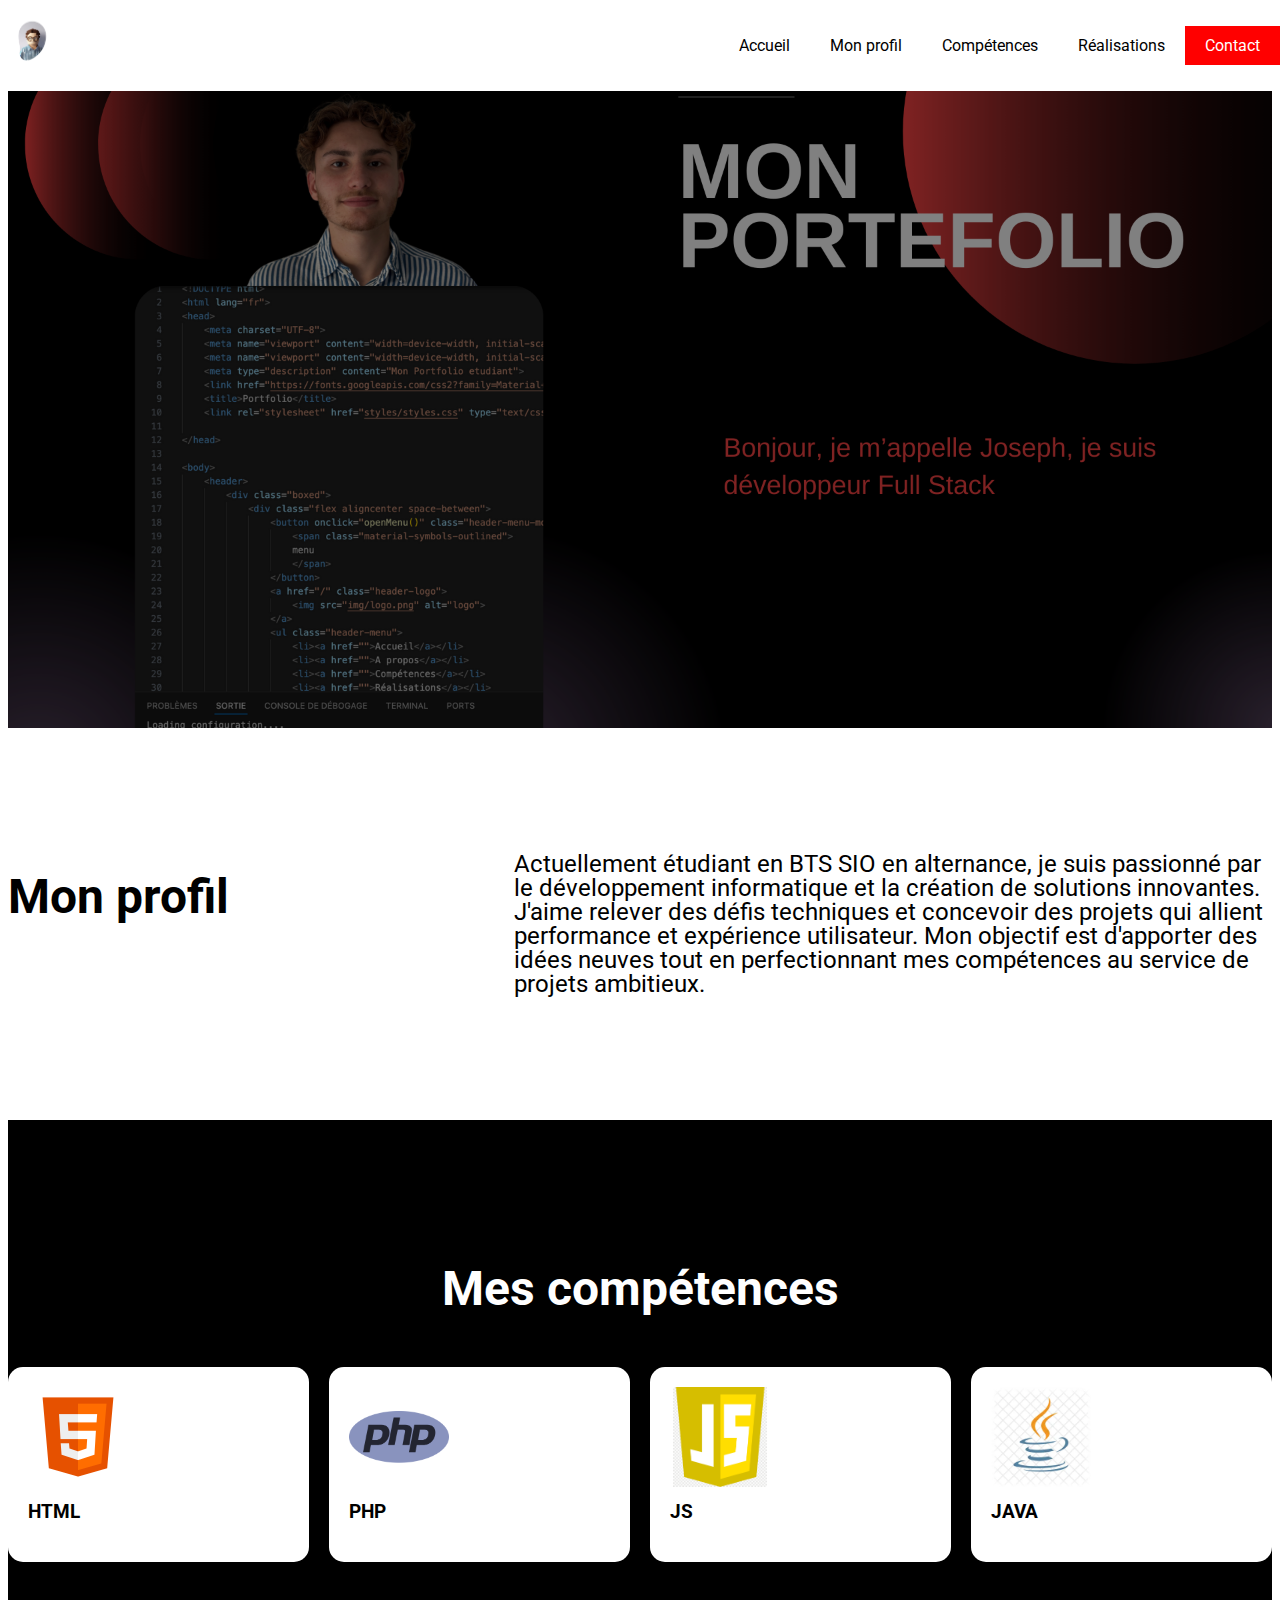
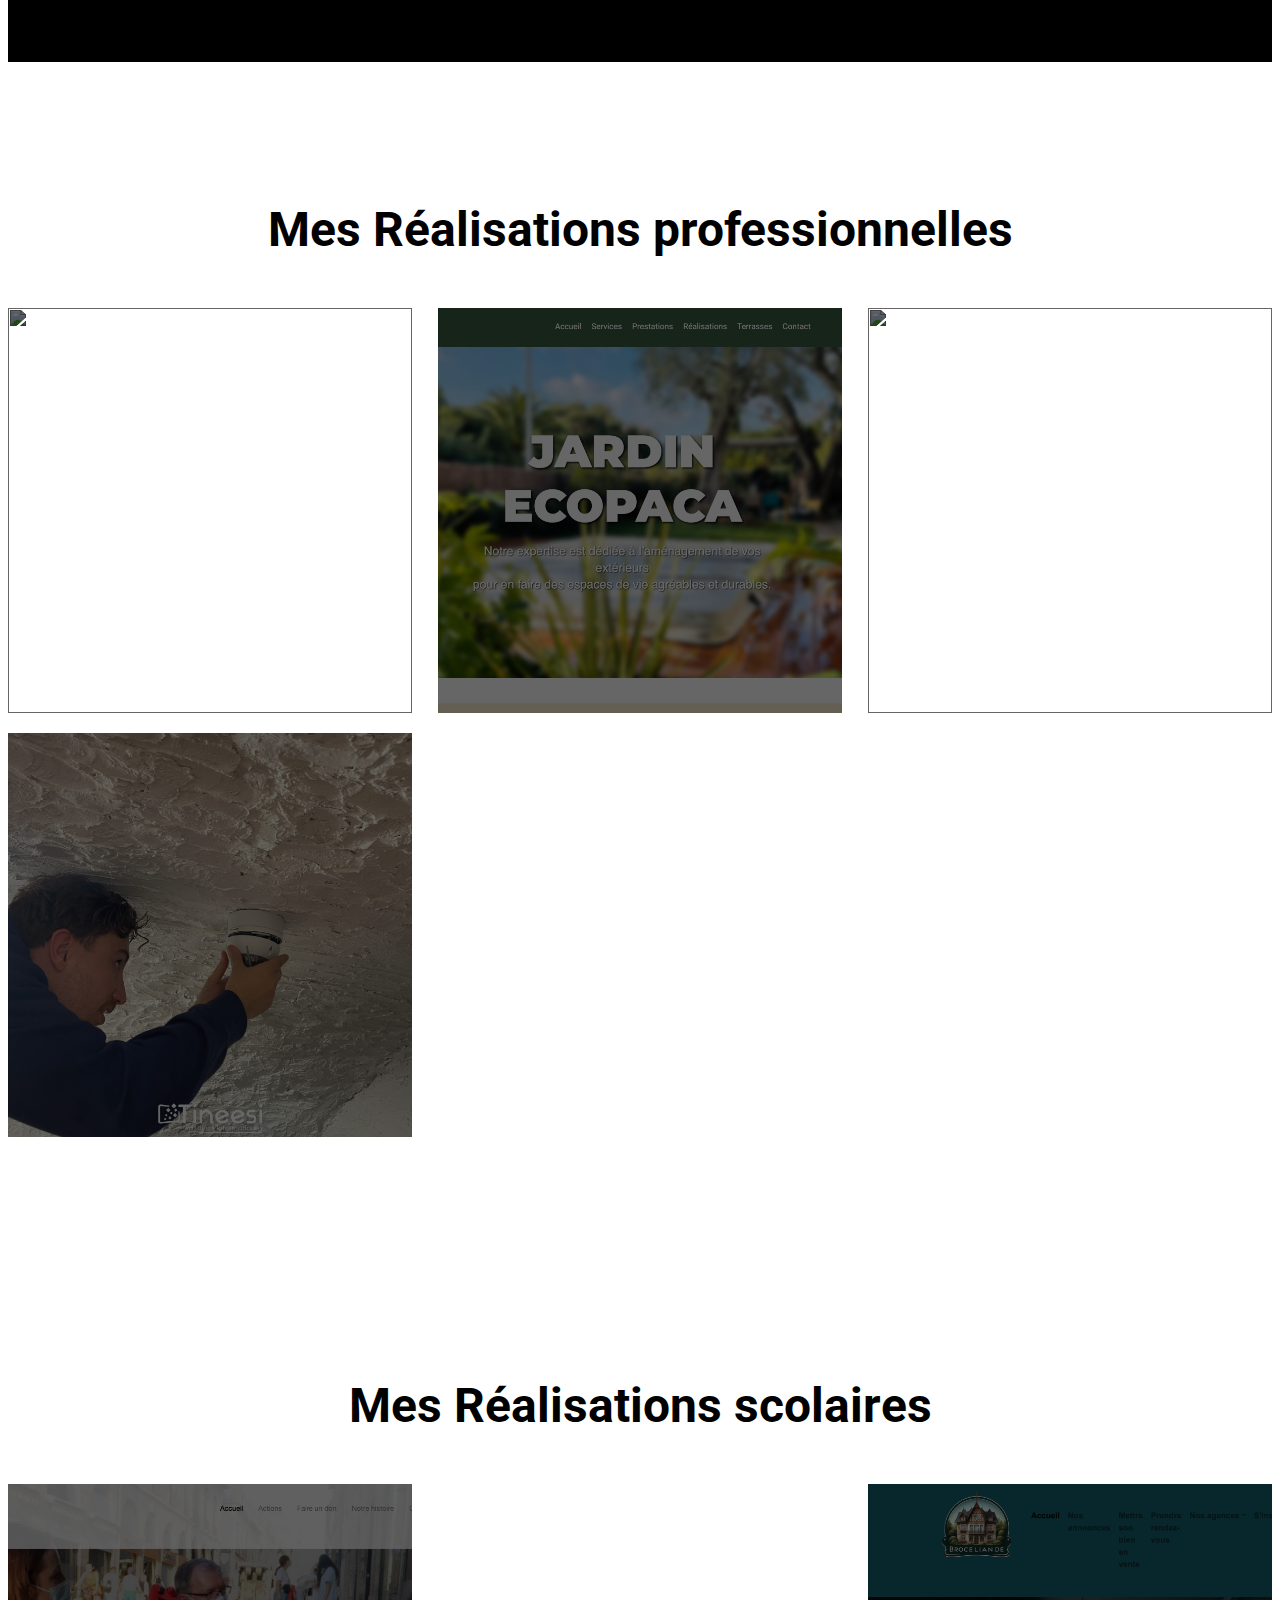
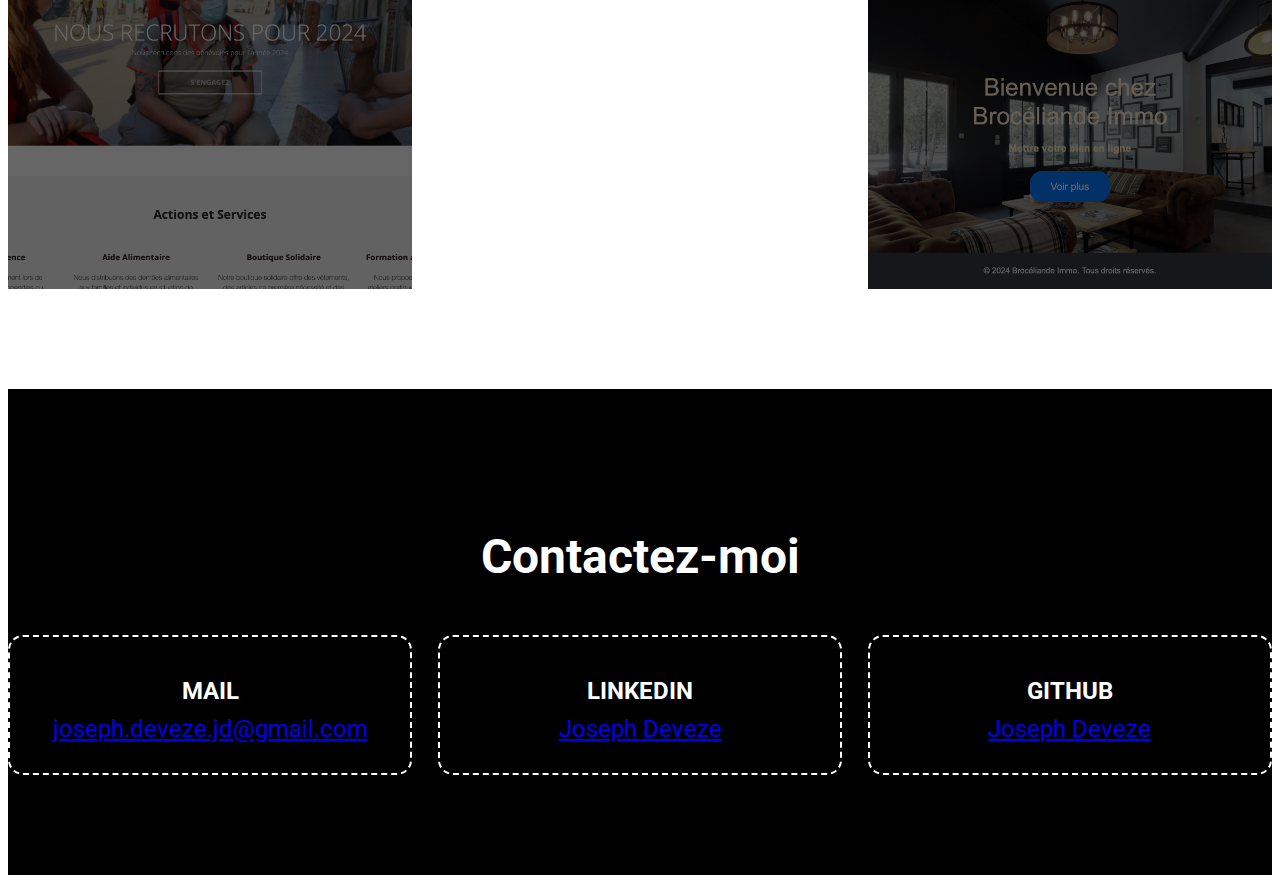
==== index.html @ 4be374dc "first commit" ====
<!DOCTYPE html>
<html lang="fr">
<head>
    <meta charset="UTF-8">
    <meta name="viewport" content="width=device-width, initial-scale=1" />
    <meta name="viewport" content="width=device-width, initial-scale=1.0">
    <meta type="description" content="Mon Portfolio etudiant">
    <link href="https://fonts.googleapis.com/css2?family=Material+Symbols+Outlined" rel="stylesheet" />
    <title>Portfolio</title>
    <link rel="stylesheet" href="styles/styles.css" type="text/css">
    
</head>

<body>
    <header>
        <div class="boxed">
            <div class="flex aligncenter space-between">
                <button onclick="openMenu()" class="header-menu-mobile">
                    <span class="material-symbols-outlined">
                    menu
                    </span>
                </button>
                <a href="/" class="header-logo">
                    <img src="img/logo.png" alt="logo">
                </a>
                <ul class="header-menu">
                    <li><a href="">Accueil</a></li>
                    <li><a href="#profil">Mon profil</a></li>
                    <li><a href="#competences">Compétences</a></li>
                    <li><a href="#realisation_scolaire">Réalisations</a></li>
                    <li><a href="#contact">Contact</a></li>
                </ul>
            </div>
        </div>
    </header>
    <div class="slider">
        <img src="img/creative Portofolio.png" class="slider-background">
    </div>
    <div class="section" id="profil">
        <div class="boxed">
            <div class="flex toColumn mCenter">
                <div class="w40 wm100">
                    <h2>Mon profil</h2>
                </div>
                <div class="w60 wm100">
                    <p>Actuellement étudiant en BTS SIO en alternance, je suis passionné par le développement informatique et la création de solutions innovantes. J'aime relever des défis techniques et concevoir des projets qui allient performance et expérience utilisateur. Mon objectif est d'apporter des idées neuves tout en perfectionnant mes compétences au service de projets ambitieux.</p>
                </div>
            </div>
        </div>
    </div>
    <div class="section dark" id="competences">
        <div class="boxed text-center">
            <h2>Mes compétences</h2>
        </div>
        <div class="flex toColumn gap20">
            <div class="w25 wm100 skill">
                <img src="img/html-logo.png">
                <h3>HTML</h3>
            </div>
            <div class="w25 wm100 skill">
                <img src="img/php-logo.png">
                <h3>PHP</h3>
            </div>
            <div class="w25 wm100 skill">
                <img src="img/js-logo.png">
                <h3>JS</h3>
            </div>
            <div class="w25 wm100 skill">
                <img src="img/java-logo.webp">
                <h3>JAVA</h3>
            </div>
        </div>
    </div>
    <div class="section" id="realisation_scolaire">
        <div class="boxed text-center">
            <h2>Mes Réalisations professionnelles </h2>
            <div class="flex wrap gap20 space-between">
                <div class="w32 wm47 realisation">
                    <a href="">
                        <img src="img/gannac_screen.png" alt="">
                        <h3>Maison Gannac</h3>
                    </a>
                </div>
                <div class="w32 wm47 realisation">
                    <a href="http://www.jardinecopaca.fr" target="_blank">
                        <img src="img/jardinecopaca_screen.png" alt="">
                        <h3>Jardin Ecopaca</h3>
                    </a>
                </div>
                <div class="w32 wm47 realisation">
                    <a href="">
                        <img src="img/tineesi_screen.jpg" alt="">
                        <h3>Tineesi</h3>
                    </a>
                </div>
                <div class="w32 wm47 realisation">
                    <a href="">
                        <img src="img/tineesi_screen2.jpg" alt="">
                        <h3>Tineesi</h3>
                    </a>
                </div>
            </div>
        </div>
    </div>

    <div class="section">
        <div class="boxed text-center">
            <h2>Mes Réalisations scolaires</h2>
            <div class="flex wrap gap20 space-between">
                <div class="w32 wm47 realisation">
                    <a href="https://github.com/artodee/Croix-Rouge---Business-Game" target="_blank">
                        <img src="img/croixrouge_screen.png" alt="">
                        <h3>Croix Rouge</h3>
                    </a>
                </div>
                <div class="w32 wm47 realisation">
                    <a href="https://github.com/artodee/Broceliande_immo" target="_blank">
                        <img src="img/broceliande_screen.png" alt="">
                        <h3>Broceliande Immo</h3>
                    </a>
                </div>
            </div>
        </div>
    </div>

    <div class="section dark" id="contact">
        <div class="boxed text-center">
            <h2>Contactez-moi</h2>
            <div class="flex toColumn space-between mgap20">
                <div class="w32 wm100 contact">
                    <span class="label">Mail</span>
                    <span class="value">
                        <a href="mailto:joseph.deveze.jd@gmail.com">joseph.deveze.jd@gmail.com</a>
                    </span>
                </div>
                <div class="w32 wm100 contact">
                    <span class="label">Linkedin</span>
                    <span class="value">
                        <a href="https://www.linkedin.com/feed/" target="_blank">Joseph Deveze</a>
                    </span>
                </div>
                <div class="w32 wm100 contact">
                    <span class="label">Github</span>
                    <span class="value">
                        <a href="https://github.com/artodee" target="_blank">Joseph Deveze</a>
                    </span>
                </div>
            </div>
        </div>
    </div>

</body>

<script src="js/app.js">

</script>
</html>
---- styles/styles.css ----
@import url('https://fonts.googleapis.com/css2?family=Roboto:ital,wght@0,500;1,400&display=swap');


body {
    font-family: 'Roboto', sans-serif;
}
  
.slider{
    width: 100%;
    min-height:80vh;
    aspect-ratio: 16/9;
    position: relative;
}

.slider-background{
    width: 100%;
    height: 100%;
    object-fit: cover;
    filter: brightness(50%);
}

.slider-content{
    position: absolute;
    top: 50%;
    left: 50%;
    transform: translate(-50%, -50%);
    text-align: center;
}

h1 {
    color: #fff;
    font-size: 5rem;
}

h2{
    font-size: 3rem;
    margin-bottom:50px ;
}
p{
    font-size: 1.5rem;
    line-height: 1.5rem;
}
.slider-content p{
    color: #fff;
    font-size: 2rem;
}

.section{
    padding: 100px 0;
}

.boxed{
    max-width: 1280px;
    margin-inline: auto;

}

.flex {
    display: flex;
}

.dark{
    background: #000;
    color: #fff;

}

.w40{
    width: 40%;
}

.w60{
    width: 60%;
}

.text-center{
    text-align: center;
}

.w25{
    width:25%;

}

.w32{
    width: 32%;
}

.space-between{
    justify-content: space-between;
}

.gap20{
    gap: 20px;
}

.wrap{
    flex-wrap: wrap;
}

.skill{
    background: #fff;
    border-radius: 15px;
    padding: 20px;
    box-sizing: border-box;
}

.skill img{
    width: 100px;
    height: 100px;
    aspect-ratio: 1/1;
    object-fit: contain;

}

.skill h3{
    color: #000;
    margin-top: 10px;
}

.realisation{
    height: auto;
    aspect-ratio: 1/1;
    position: relative;
}

.realisation h3{
    position: absolute;
    top: 50%;
    left: 50%;
    transform: translate(-50%, -50%);
    font-size: 2rem;
    width: max-content;
    opacity: 0;
    transition:.4s ease;
}
.realisation a{
    display: block;
    width: 100%;
    height: 100%;
    text-decoration: none;
    color: #fff;
}

.realisation img{
    width: 100%;
    height: 100%;
    object-fit: cover;
    filter: brightness(40%);
    transition:.4s ease;
}

.realisation:hover {
    filter: brightness(60%);
}

.realisation:hover h3{
    opacity: 1;
}

.icon{
    display: block;
    font-size: 40px !important;
}

.label{
    display: block;
    font-weight: 700;
    text-transform: uppercase;
    margin:10px 0;
    font-size: 1.5rem;
}

.value{
    display: block;
    font-size: 1.5rem;
}

.contact{
    border: 2px dashed #fff;
    border-radius: 15px;
    padding: 30px;
    box-sizing: border-box;
    text-decoration: none;
}

.aligncenter{
    align-items: center;
}

header{
    position: fixed;
    top: 0;
    left: 0;
    width: 100%;
    background: #fff;
    z-index: 999;
    padding-block: 10px;
    box-shadow: 1px 1px 25px (0,0,0,0.07);
}

.header-logo{
    display: block;
}

.header-logo img{
    width: 60px;
}

.header-menu{
    display: flex;
    align-items: center;
    list-style: none;
}

.header-menu li a{
    text-decoration: none;
    color: #000;
    padding: 10px 20px;
    display: block;
    box-sizing: border-box;
    transition:.2s ease;
}


.header-menu li a:hover{
    background-color: #f2f2f2;
}

.header-menu li:last-child a{
    background: red; 
    color: #fff;
}

.header-menu-mobile{
    display: none;
}

.header-menu-mobile-exit{
    display: none;
}

@media(max-width:810px){
    .header{
        height: 60px !important;
    }

    .header-menu-mobile{
        display: block;
        border: 0px;
        background-color: #fff;
        position: absolute;
        left: 5%;
        top: 50%;
        transform: translateY(-50%);
        z-index: 991;
        
    }

    .header-logo{
        position: absolute;
        left: 50%;
        top: 50%;
        transform: translate(-50%,-50%);
        z-index: 991;
    }

    .header-menu{
        position: fixed;
        top: 0;
        left: 0;
        width:100%;
        height: 100vh;
        background-color: #fff;
        flex-direction: column;
        align-items: center;
        justify-content: center;
        gap:30px;
        display: none;
    }

    .active{
        display: flex;
    }
    .header-menu li:last-child a{
        margin-top: 10px;
    }

    h2{
        font-size: 1.75rem;
        margin-bottom: 30px;
    }

    .slider{
        height: 60vh;
    }

    .slider-content{
        width: 90%;
    }

    .slider-content p{
        margin-top: 20px;
        font-size: 1.5rem;
        text-wrap: balance;
    }

    h1{
        font-size: 2rem;
    }

    p{
        font-size: 1rem;
        text-wrap: balance;
    }

    .toColumn{
        flex-direction: column;
    }

    .mCenter{
        justify-content: center;
        align-items: center;
        text-align: center;
    }

    .wm100{
        width: 100% !important;
    }

    .section{
        padding: 50px 0;
    }

    .boxed{
        max-width: 90%;
    }

    .wm47{
        width: 47%;
    }

    .mgap20{
        gap: 20px;
    }
}
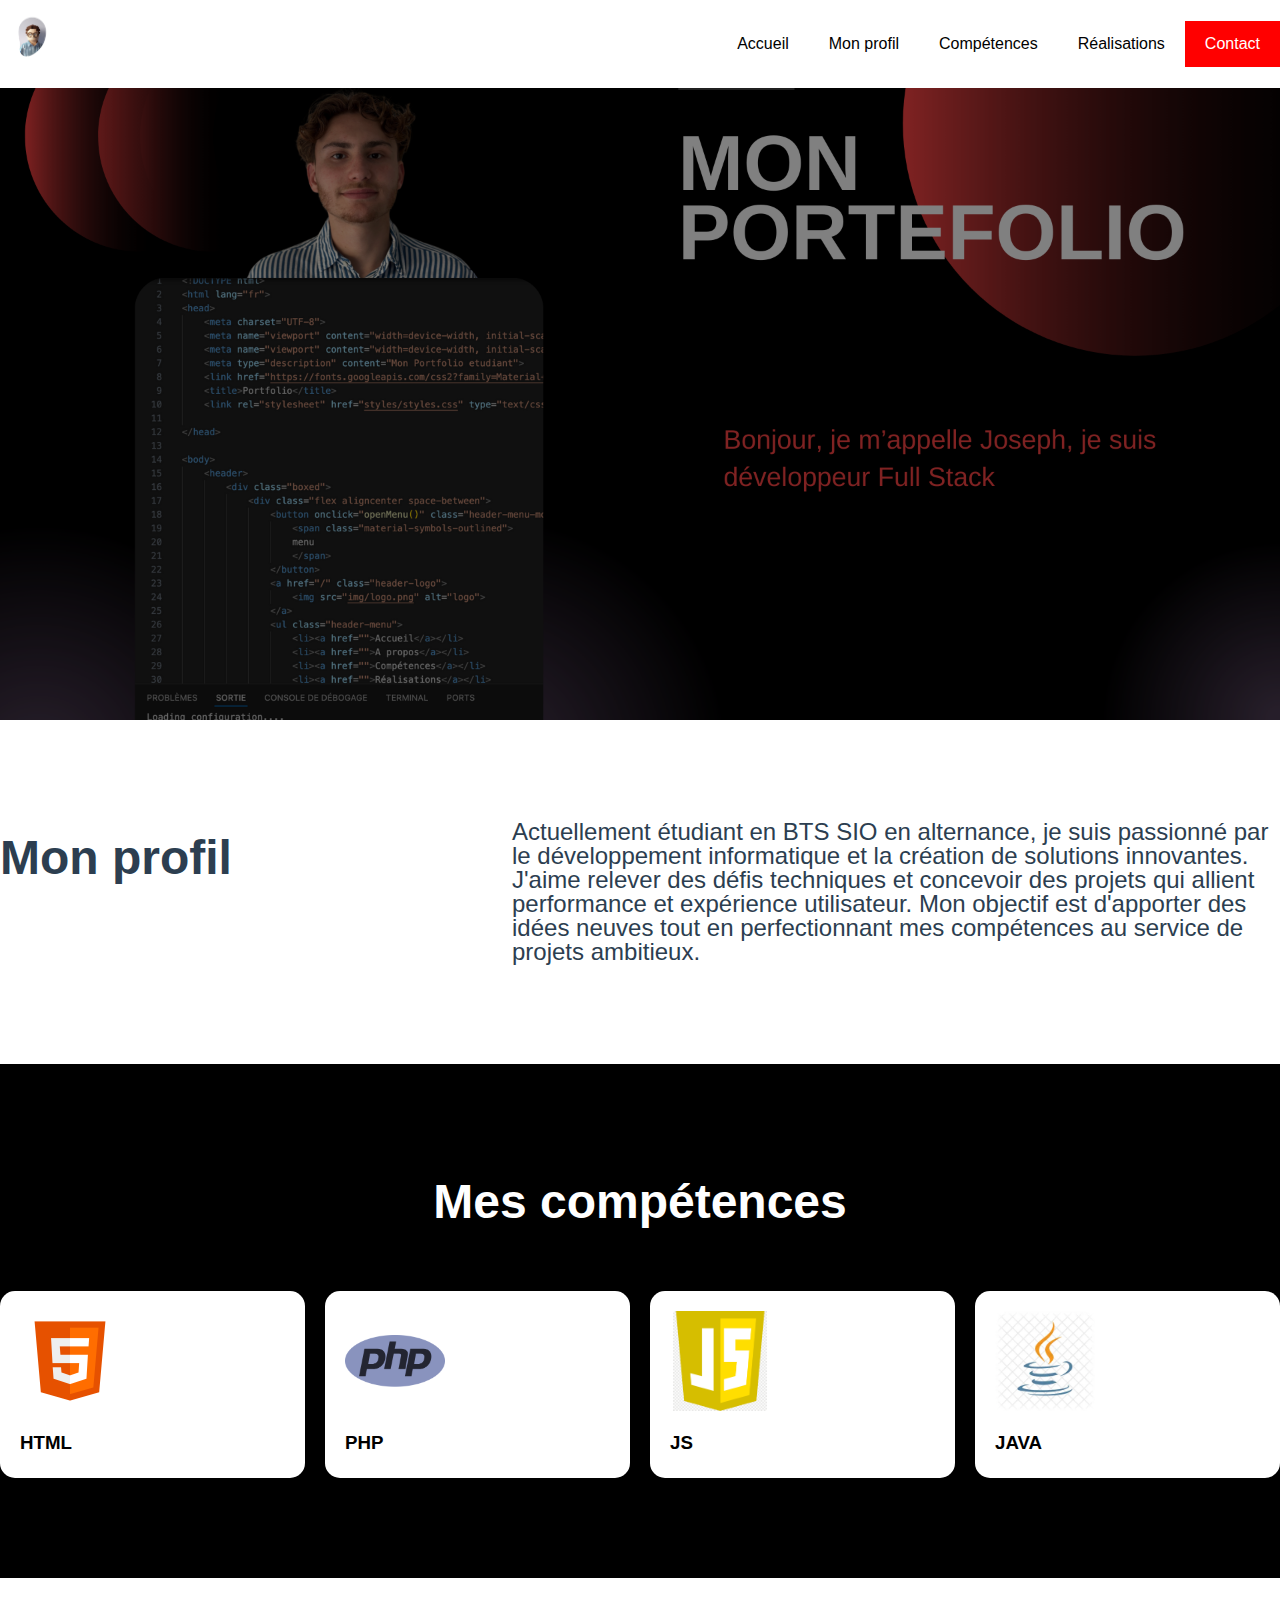
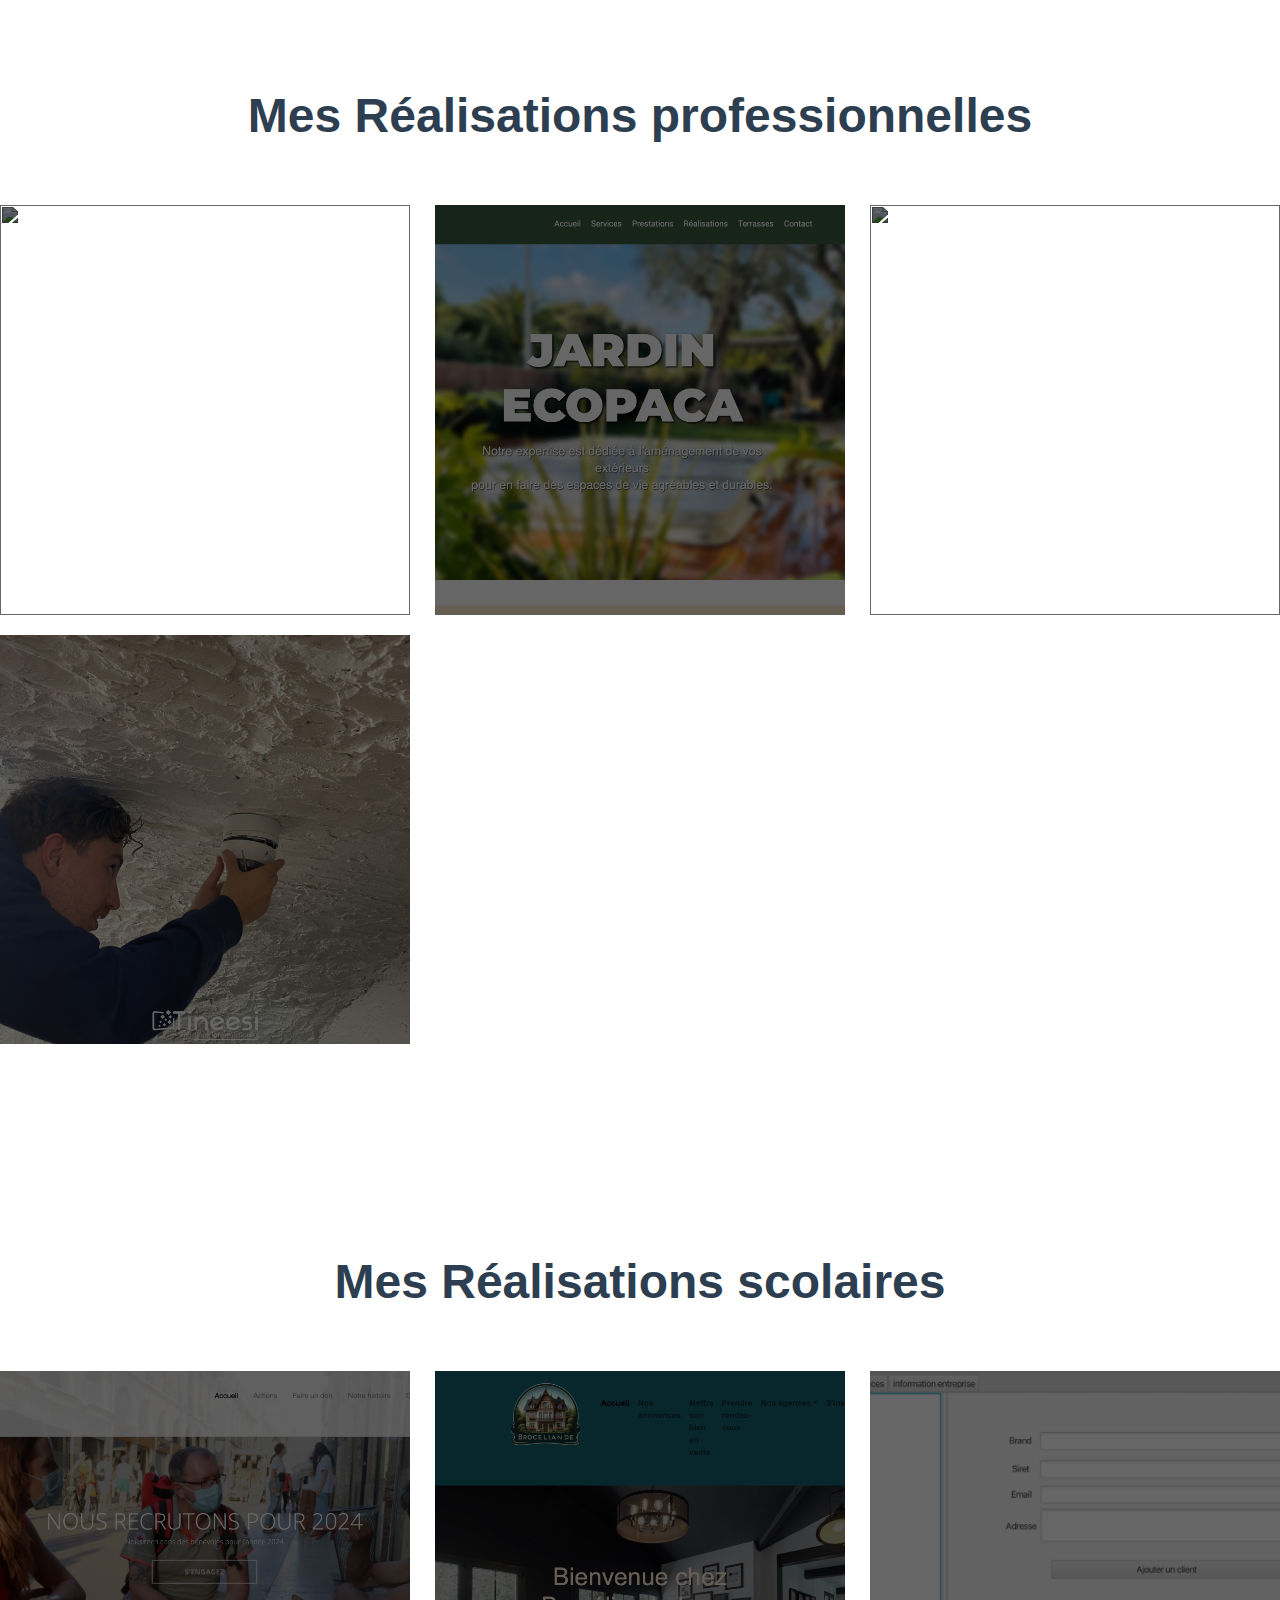
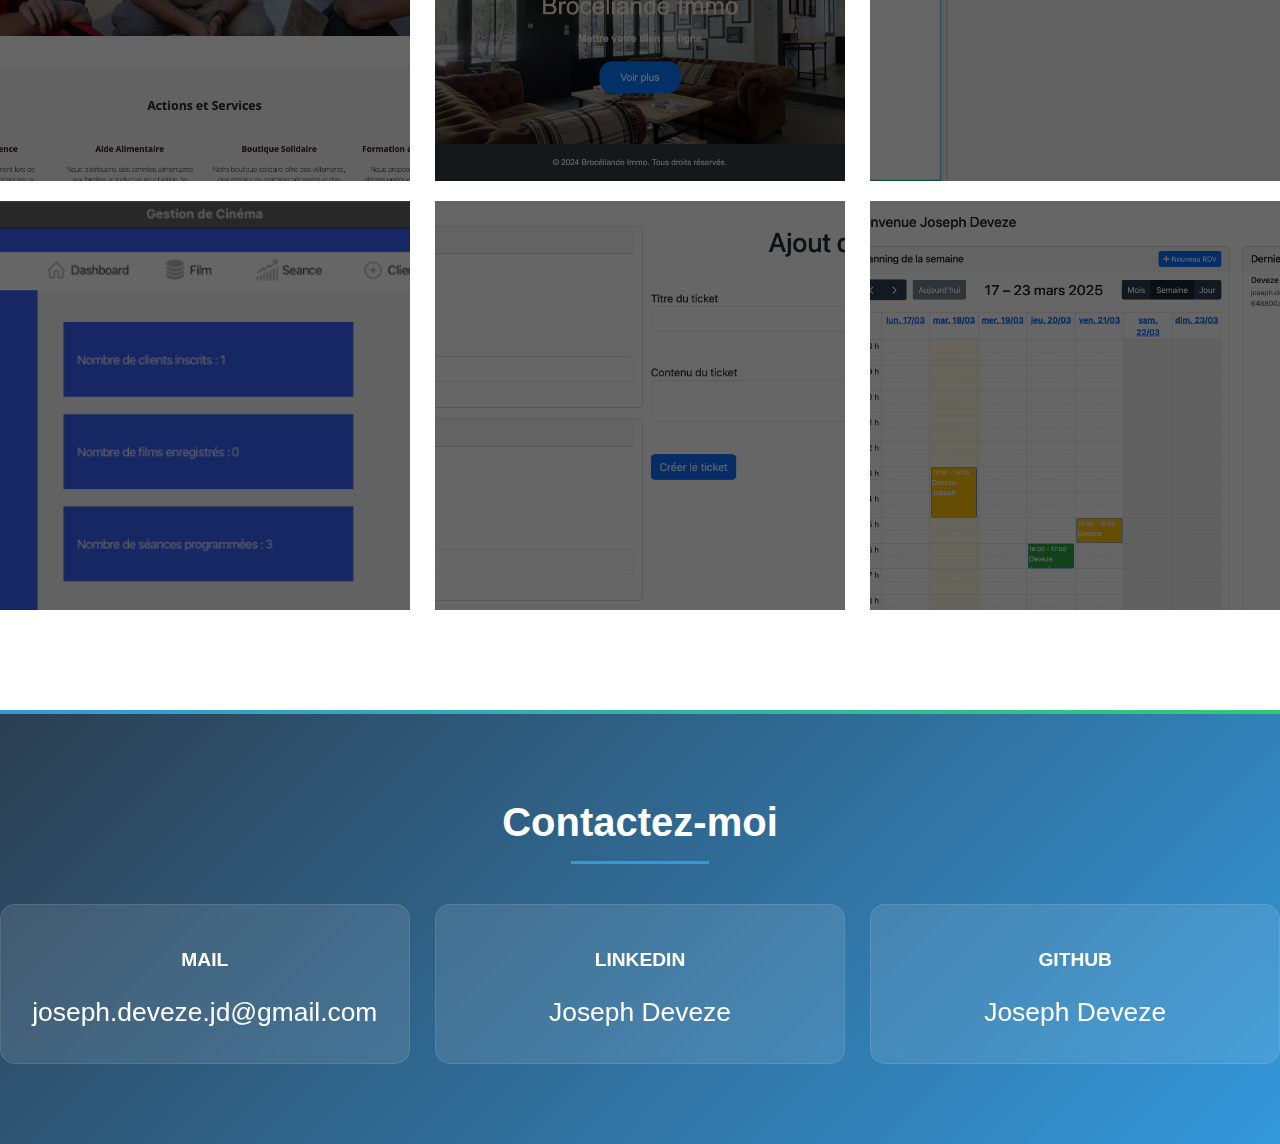
==== commit cd394394: "Mise à jour du portfolio avec nouveau design et améliorations" ====
--- a/index.html
+++ b/index.html
@@ -119,6 +119,30 @@
                         <h3>Broceliande Immo</h3>
                     </a>
                 </div>
+                <div class="w32 wm47 realisation">
+                    <a href="https://github.com/Josephdeveze/Recepter" target="_blank">
+                        <img src="img/Facturation.png" alt="">
+                        <h3>Facturation</h3>
+                    </a>
+                </div>
+                <div class="w32 wm47 realisation">
+                    <a href="https://github.com/Josephdeveze/Cinema" target="_blank">
+                        <img src="img/Cinema.png" alt="">
+                        <h3>Cinema</h3>
+                    </a>
+                </div>
+                <div class="w32 wm47 realisation">
+                    <a href="https://github.com/Josephdeveze/Ticketing" target="_blank">
+                        <img src="img/litemvc.png" alt="">
+                        <h3>Ticketing</h3>
+                    </a>
+                </div>
+                <div class="w32 wm47 realisation">
+                    <a href="https://github.com/Josephdeveze/LiteCRM" target="_blank">
+                        <img src="img/litecrm.png" alt="">
+                        <h3>Crm</h3>
+                    </a>
+                </div>
             </div>
         </div>
     </div>
--- a/styles/styles.css
+++ b/styles/styles.css
@@ -1,8 +1,26 @@
 @import url('https://fonts.googleapis.com/css2?family=Roboto:ital,wght@0,500;1,400&display=swap');
 
+/* Variables globales */
+:root {
+    --primary-color: #2c3e50;
+    --secondary-color: #3498db;
+    --light-color: #ecf0f1;
+    --dark-color: #2c3e50;
+    --spacing: 100px;
+    --transition: all 0.3s ease;
+}
+
+/* Reset et styles de base */
+* {
+    margin: 0;
+    padding: 0;
+    box-sizing: border-box;
+}
 
 body {
-    font-family: 'Roboto', sans-serif;
+    font-family: 'Poppins', sans-serif;
+    line-height: 1.6;
+    color: var(--dark-color);
 }
   
 .slider{
@@ -343,4 +361,103 @@
     .mgap20{
         gap: 20px;
     }
+}
+
+/* Section Contact */
+#contact {
+    background: linear-gradient(135deg, #2c3e50 0%, #3498db 100%);
+    position: relative;
+    padding: 80px 0;
+}
+
+#contact::before {
+    content: '';
+    position: absolute;
+    top: 0;
+    left: 0;
+    right: 0;
+    height: 4px;
+    background: linear-gradient(90deg, #3498db, #2ecc71);
+}
+
+#contact h2 {
+    font-size: 2.5em;
+    margin-bottom: 50px;
+    color: #ffffff;
+    position: relative;
+    display: inline-block;
+}
+
+#contact h2::after {
+    content: '';
+    position: absolute;
+    width: 50%;
+    height: 3px;
+    background: #3498db;
+    bottom: -10px;
+    left: 25%;
+}
+
+#contact .contact {
+    background: rgba(255, 255, 255, 0.1);
+    backdrop-filter: blur(10px);
+    border-radius: 15px;
+    padding: 30px;
+    transition: transform 0.3s ease, box-shadow 0.3s ease;
+    border: 1px solid rgba(255, 255, 255, 0.1);
+}
+
+#contact .contact:hover {
+    transform: translateY(-10px);
+    box-shadow: 0 10px 20px rgba(0, 0, 0, 0.2);
+    background: rgba(255, 255, 255, 0.15);
+}
+
+#contact .label {
+    display: block;
+    font-size: 1.2em;
+    color: #ffffff;
+    margin-bottom: 15px;
+    font-weight: 600;
+}
+
+#contact .value a {
+    color: #ffffff;
+    text-decoration: none;
+    font-size: 1.1em;
+    position: relative;
+    transition: color 0.3s ease;
+}
+
+#contact .value a::after {
+    content: '';
+    position: absolute;
+    width: 0;
+    height: 2px;
+    bottom: -5px;
+    left: 0;
+    background-color: #3498db;
+    transition: width 0.3s ease;
+}
+
+#contact .value a:hover {
+    color: #3498db;
+}
+
+#contact .value a:hover::after {
+    width: 100%;
+}
+
+@media (max-width: 768px) {
+    #contact .contact {
+        margin-bottom: 20px;
+    }
+    
+    #contact h2 {
+        font-size: 2em;
+    }
+    
+    #contact .contact {
+        padding: 20px;
+    }
 }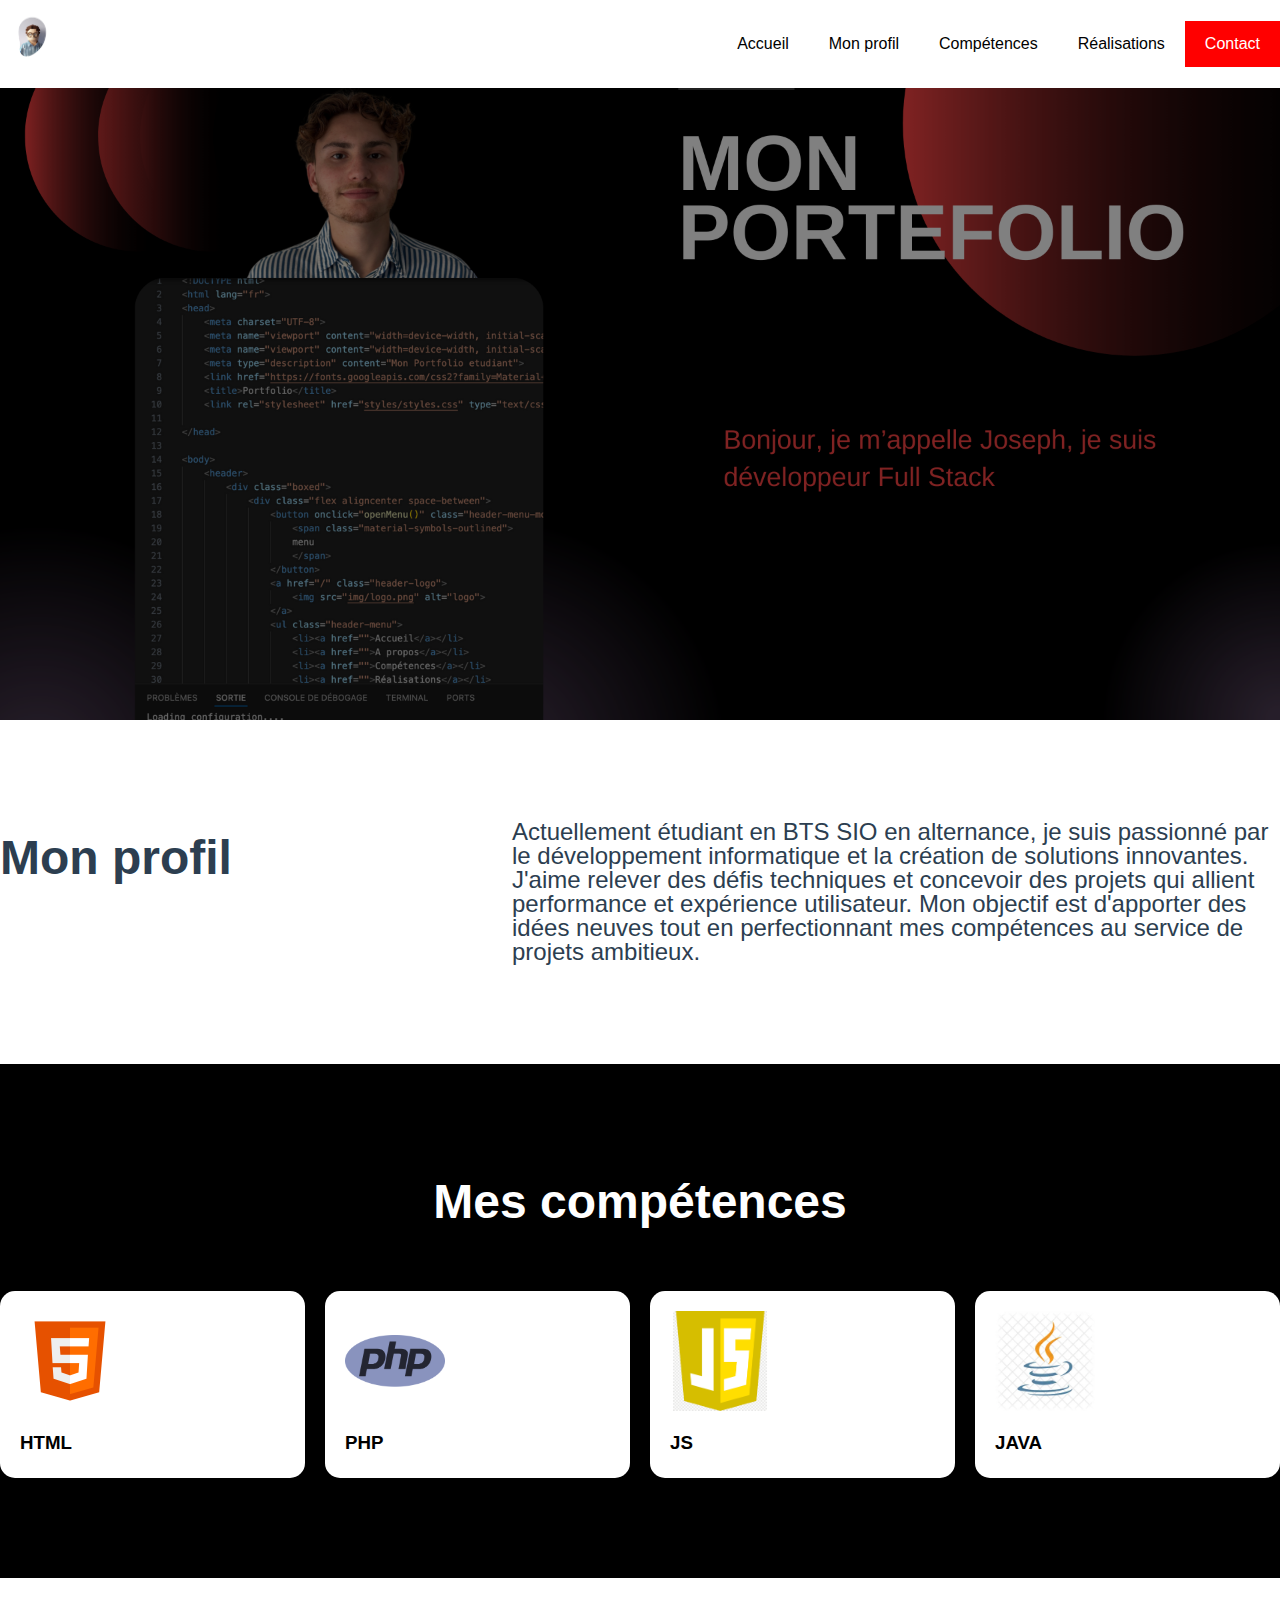
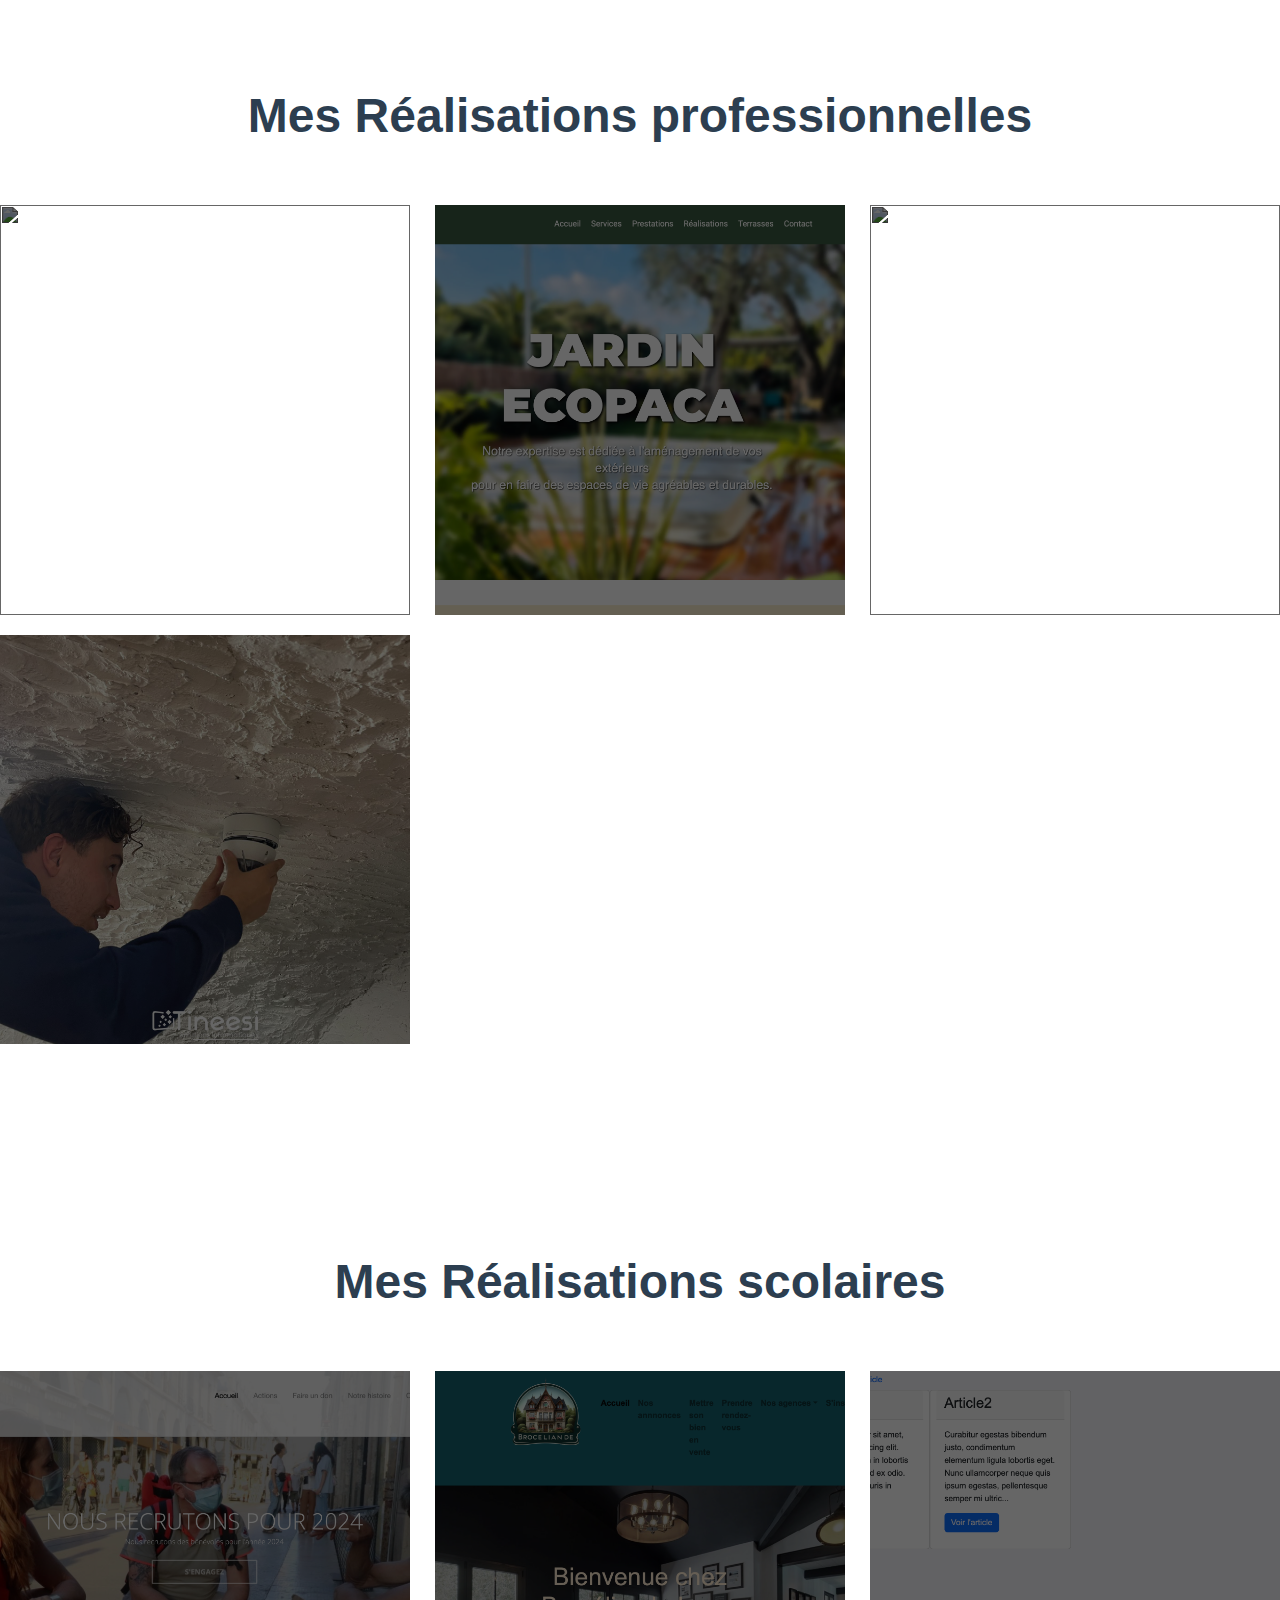
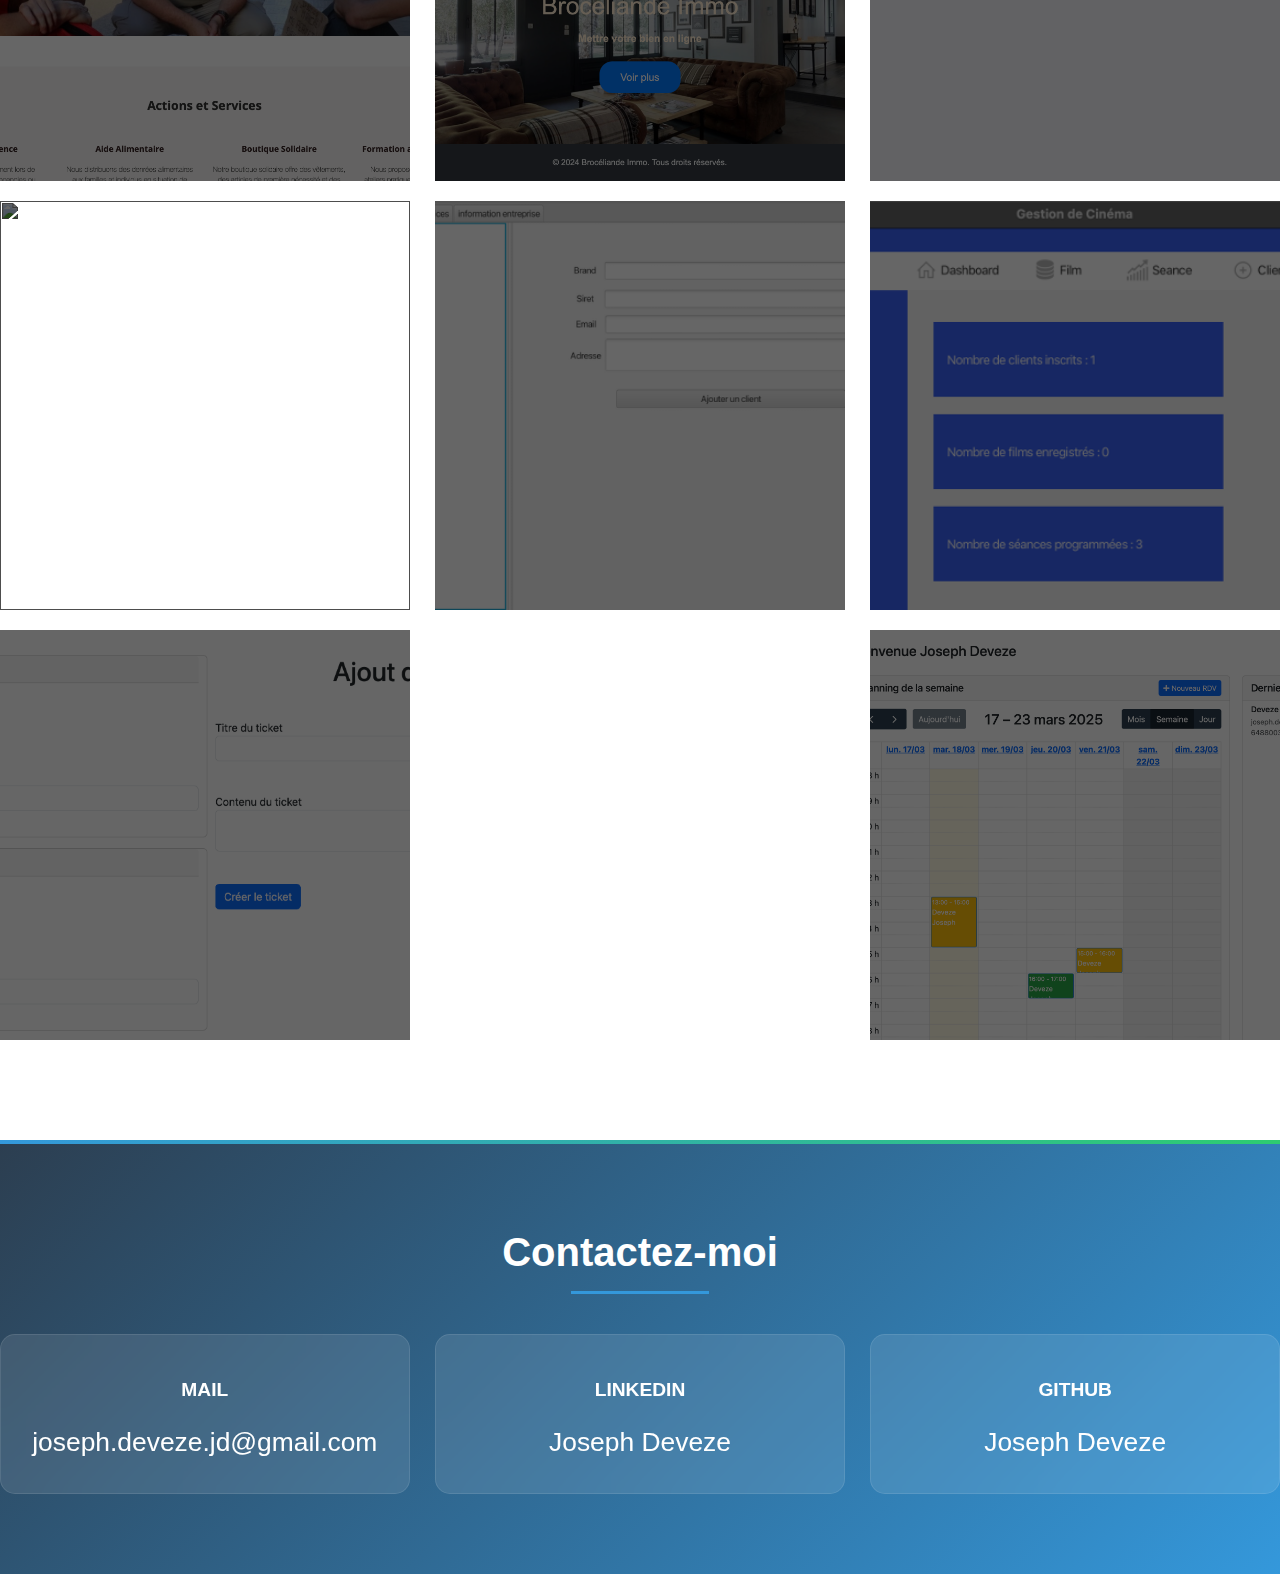
==== commit 094f0390: "Maj Portefolio" ====
--- a/index.html
+++ b/index.html
@@ -120,6 +120,18 @@
                     </a>
                 </div>
                 <div class="w32 wm47 realisation">
+                    <a href="https://github.com/Josephdeveze/Blog" target="_blank">
+                        <img src="img/blog.png" alt="">
+                        <h3>Blog</h3>
+                    </a>
+                </div>
+                <div class="w32 wm47 realisation">
+                    <a href="https://github.com/Josephdeveze/Eventsport" target="_blank">
+                        <img src="img/eventsport.png" alt="">
+                        <h3>Eventsport</h3>
+                    </a>
+                </div>
+                <div class="w32 wm47 realisation">
                     <a href="https://github.com/Josephdeveze/Recepter" target="_blank">
                         <img src="img/Facturation.png" alt="">
                         <h3>Facturation</h3>
@@ -160,13 +172,13 @@
                 <div class="w32 wm100 contact">
                     <span class="label">Linkedin</span>
                     <span class="value">
-                        <a href="https://www.linkedin.com/feed/" target="_blank">Joseph Deveze</a>
+                        <a href="https://www.linkedin.com/in/josephdeveze/" target="_blank">Joseph Deveze</a>
                     </span>
                 </div>
                 <div class="w32 wm100 contact">
                     <span class="label">Github</span>
                     <span class="value">
-                        <a href="https://github.com/artodee" target="_blank">Joseph Deveze</a>
+                        <a href="https://github.com/Josephdeveze" target="_blank">Joseph Deveze</a>
                     </span>
                 </div>
             </div>
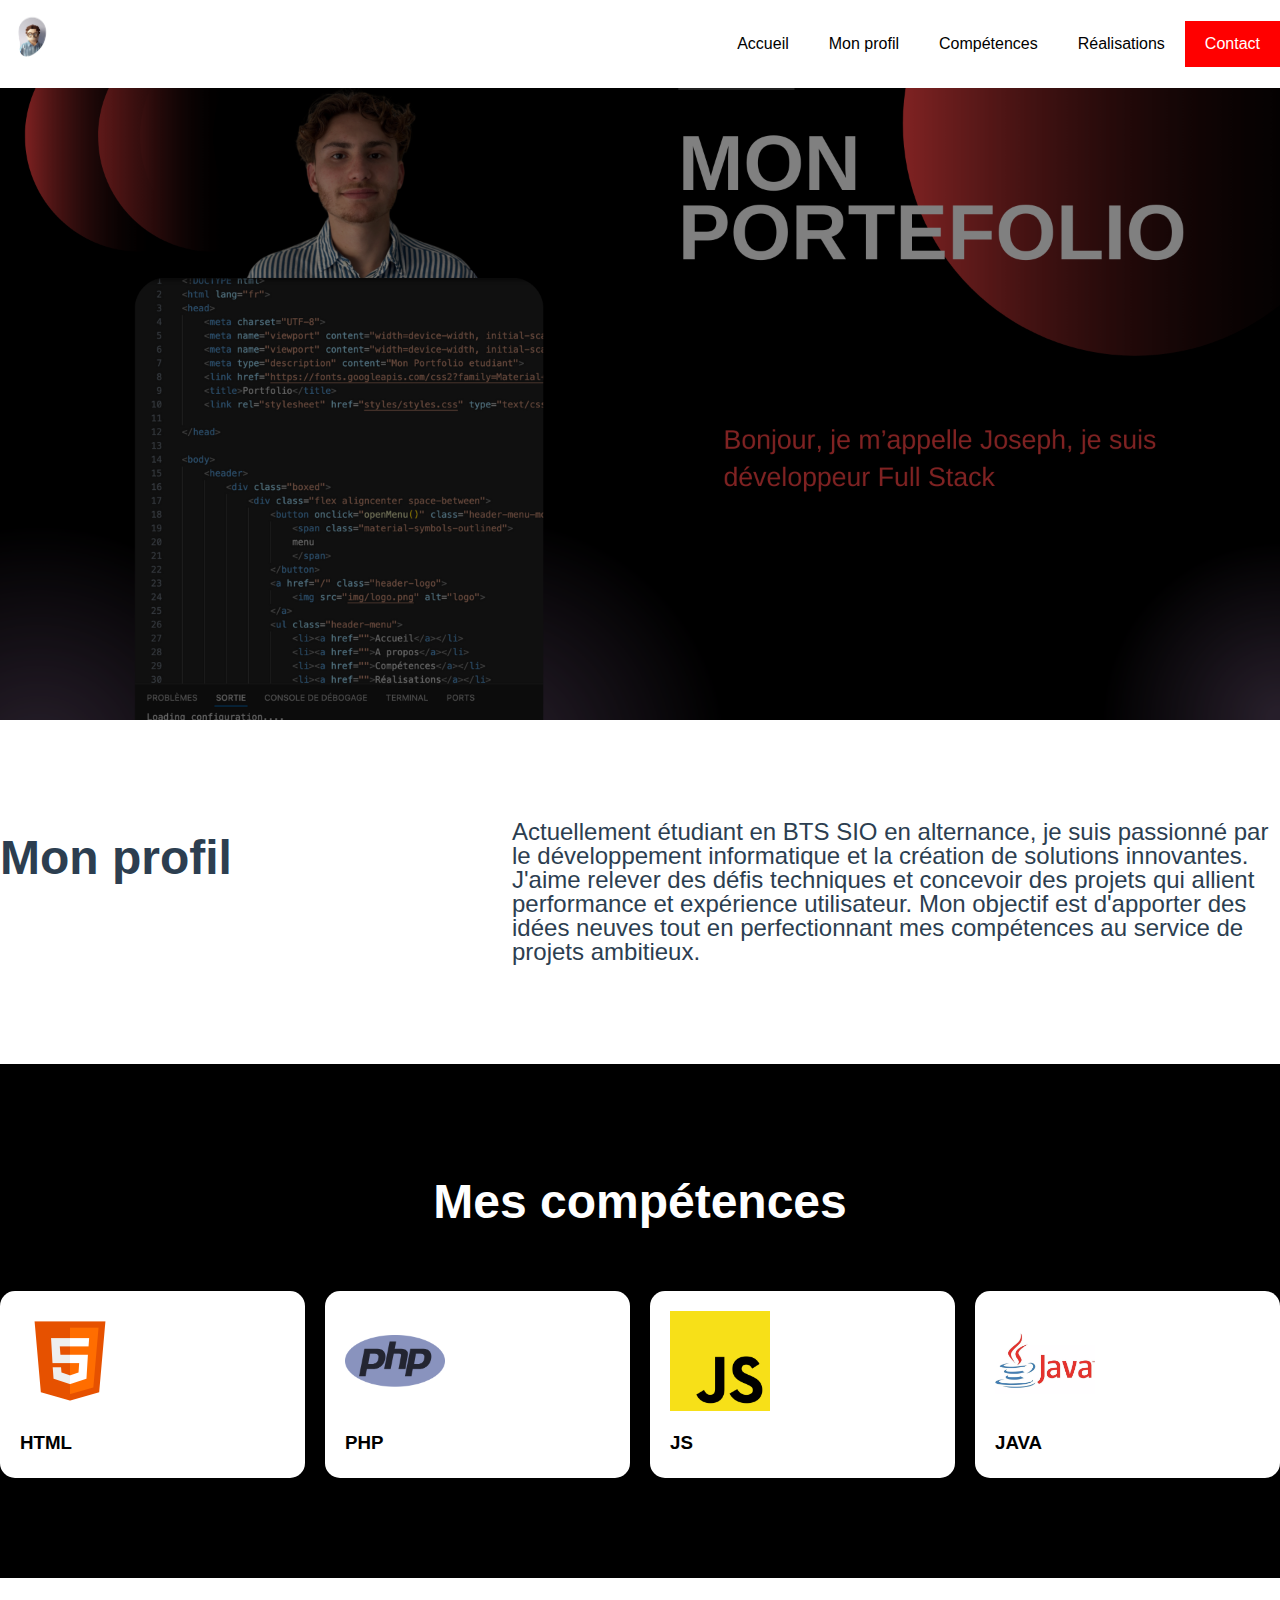
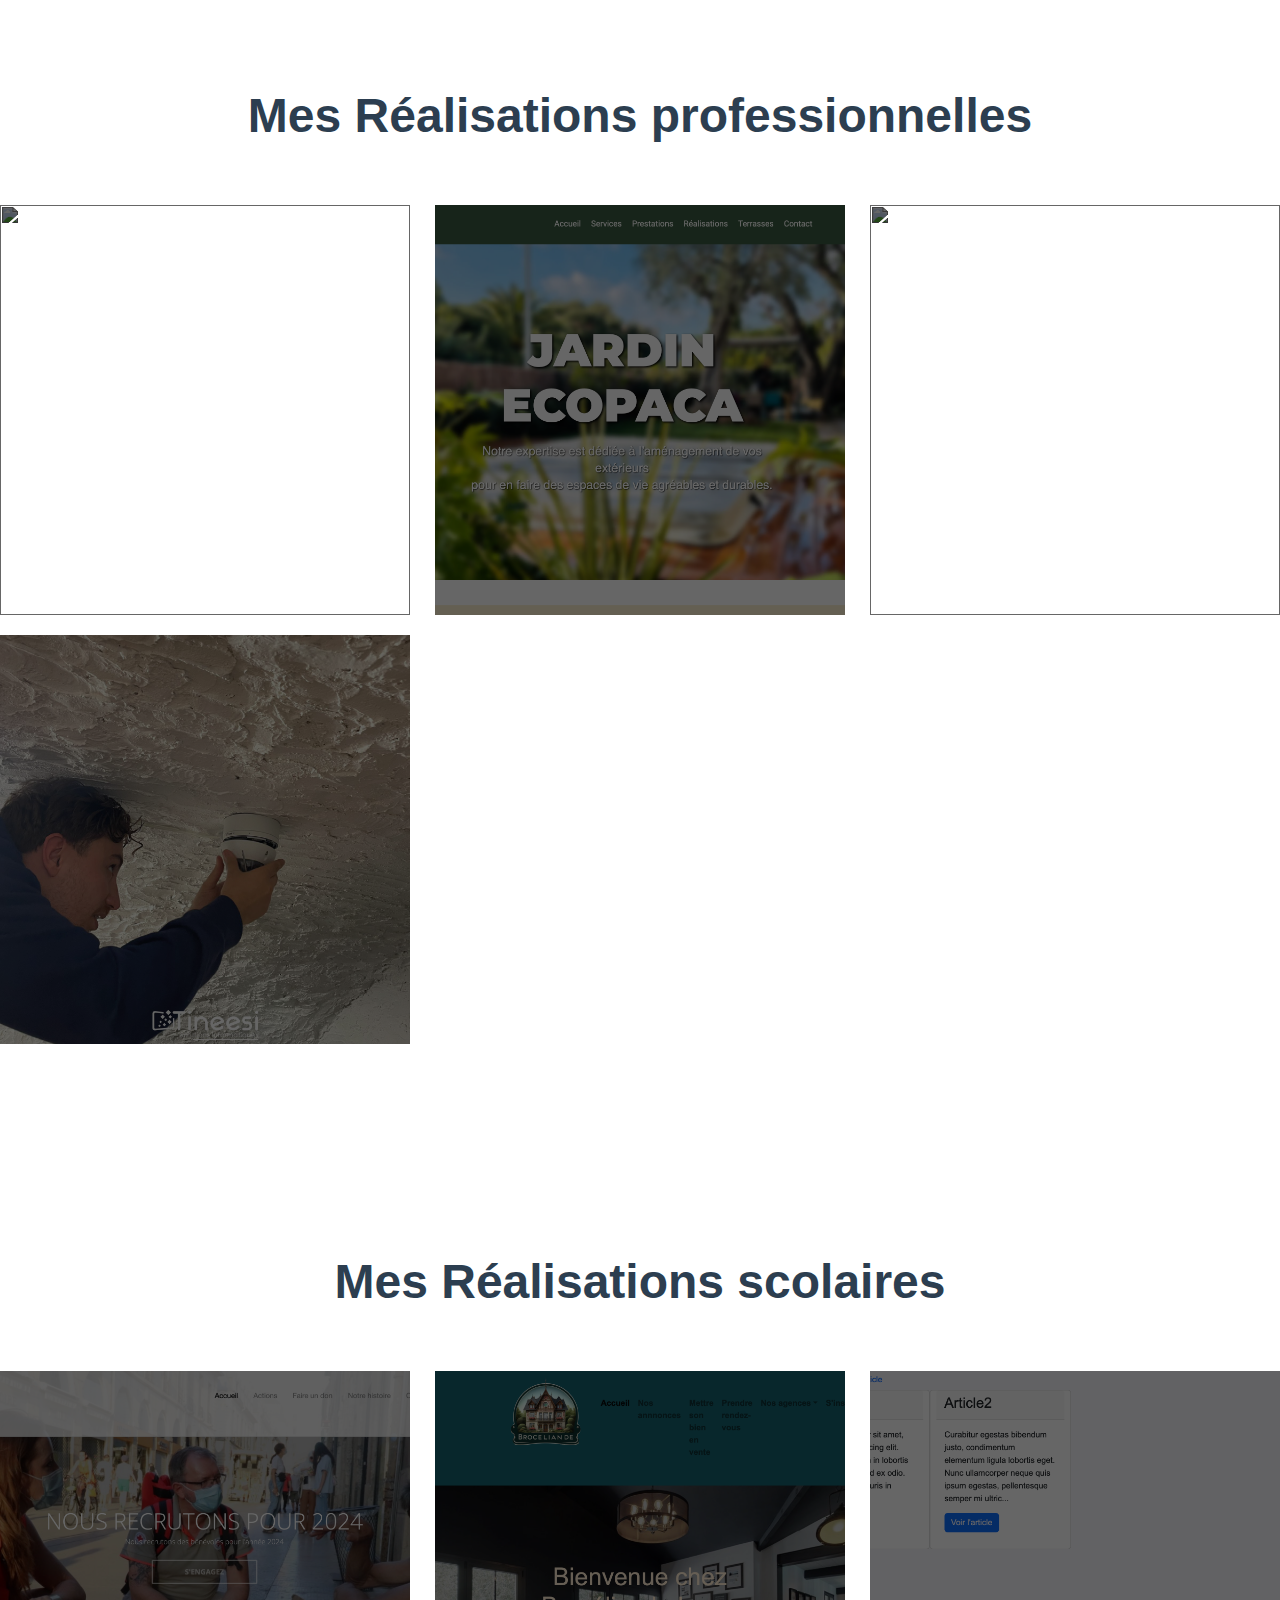
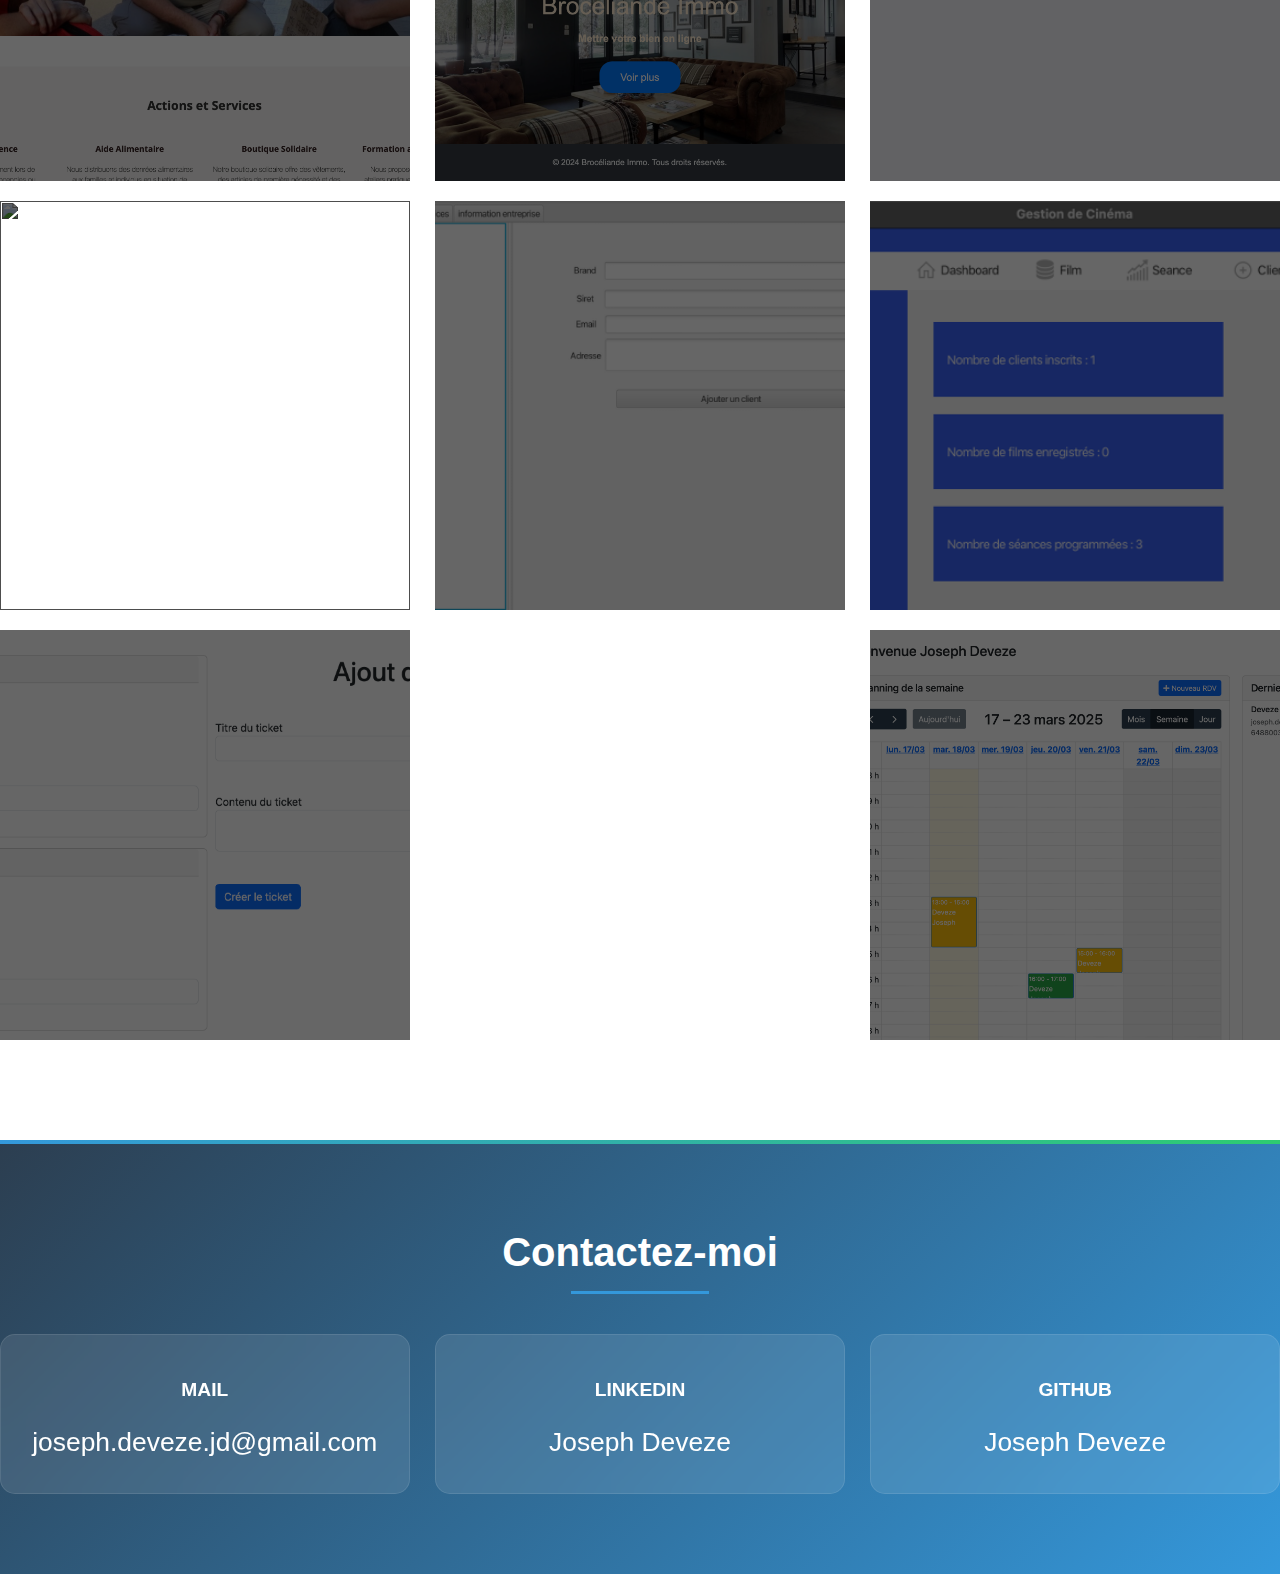
==== commit fb5fcf1a: "ajout photo" ====
--- a/index.html
+++ b/index.html
@@ -62,11 +62,11 @@
                 <h3>PHP</h3>
             </div>
             <div class="w25 wm100 skill">
-                <img src="img/js-logo.png">
+                <img src="img/Javascript.png">
                 <h3>JS</h3>
             </div>
             <div class="w25 wm100 skill">
-                <img src="img/java-logo.webp">
+                <img src="img/java.jpg.webp">
                 <h3>JAVA</h3>
             </div>
         </div>
